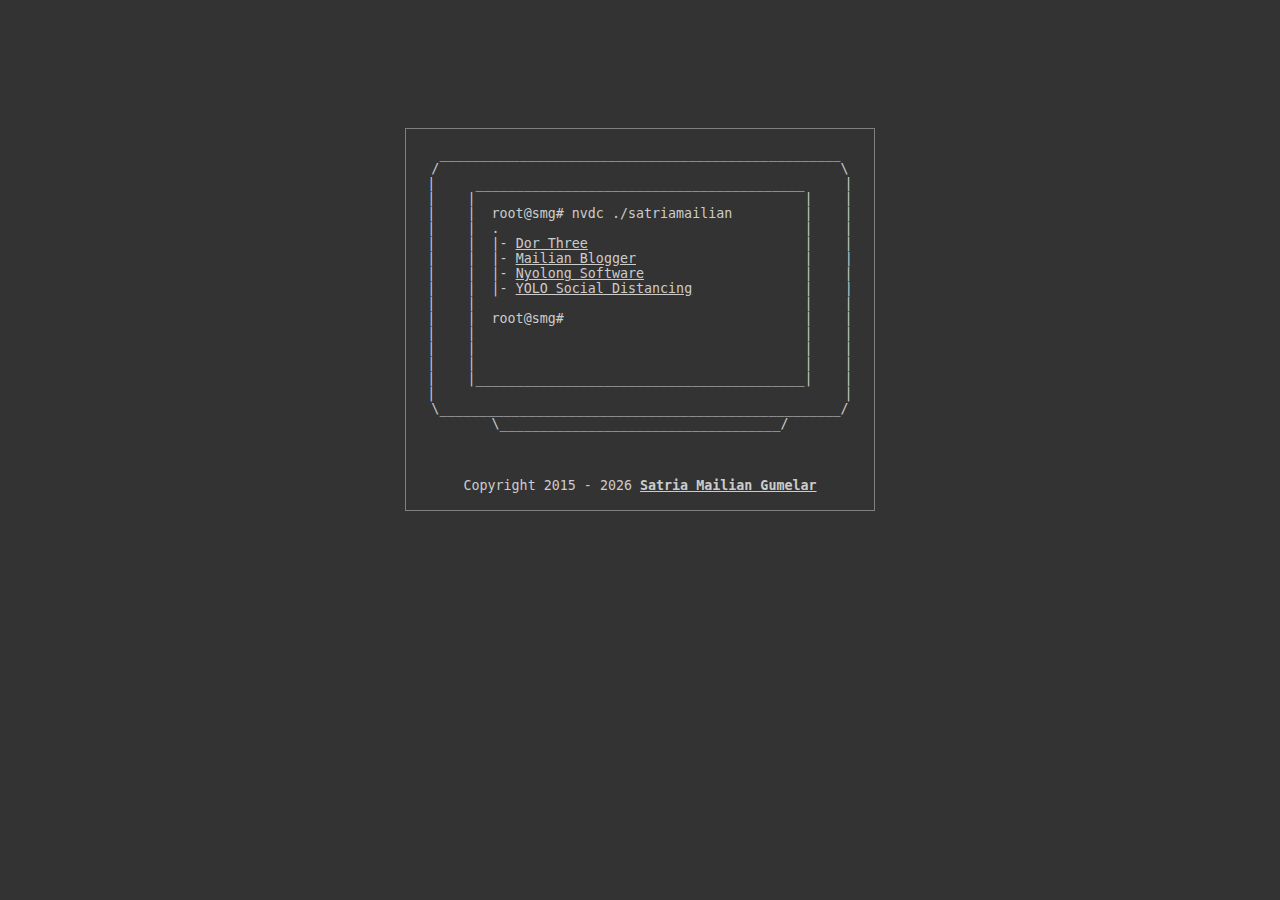
==== index.html @ 02996a0e "Satria Mailian Gumelar" ====
<html>

<head>
  <title>Satria Mailian Gumelar</title>
  <link rel="shortcut icon" href="icon.png" type="image/x-icon" />
  <style>
    * {
      font-family: monospace;
      font-size: 10pt;
      COLOR: #cccccc;
      background-color: #333333;
    }

    a {
      font-family: monospace;
    }

    b {
      font-weight: bold;
    }

    table {
      border: 1px solid gray;
    }

    td {
      text-align: center;
      padding: 15;
    }
  </style>
  <meta name="viewport" content="width=device-width,height=device-height,initial-scale=1.0" />
  <meta name="description" content="SATRIA MAILIAN GUMELAR">
  <meta name="author" content="SATRIA MAILIAN GUMELAR">
</head>

<body>
  <center>
    <br><br><br><br><br><br><br><br>
    <table>
      <tr>
        <td>
          <pre style="font-family: monospace;">
__________________________________________________
 /                                                  \ 
|     _________________________________________     |
|    |                                         |    |
|    |  root@smg# nvdc ./satriamailian         |    |
|    |  .                                      |    |
|    |  |- <a href="https://github.com/satriamailian/dorthree" target=”_blank”>Dor Three</a>                           |    |
|    |  |- <a href="https://mailianblogger.blogspot.com/" target=”_blank”>Mailian Blogger</a>                     |    |
|    |  |- <a href="https://nyolong-software.blogspot.com/" target=”_blank”>Nyolong Software</a>                    |    |
|    |  |- <a href="https://github.com/satriamailian/yolo-social-distancing" target=”_blank”>YOLO Social Distancing</a>              |    |
|    |                                         |    |
|    |  root@smg#                              |    |
|    |                                         |    |
|    |                                         |    |
|    |                                         |    |
|    |_________________________________________|    |
|                                                   |
 \__________________________________________________/ 
        \___________________________________/        
    </pre>
        </td>
      </tr>

      <tr>
        <td>
          Copyright 2015 -
          <script>document.write(new Date().getFullYear())</script> <b><a href="https://satriamailian.github.io/">
              Satria Mailian Gumelar</a></b>
        </td>
      </tr>
    </table>
    <br><br>
  </center>
</body>

</html>
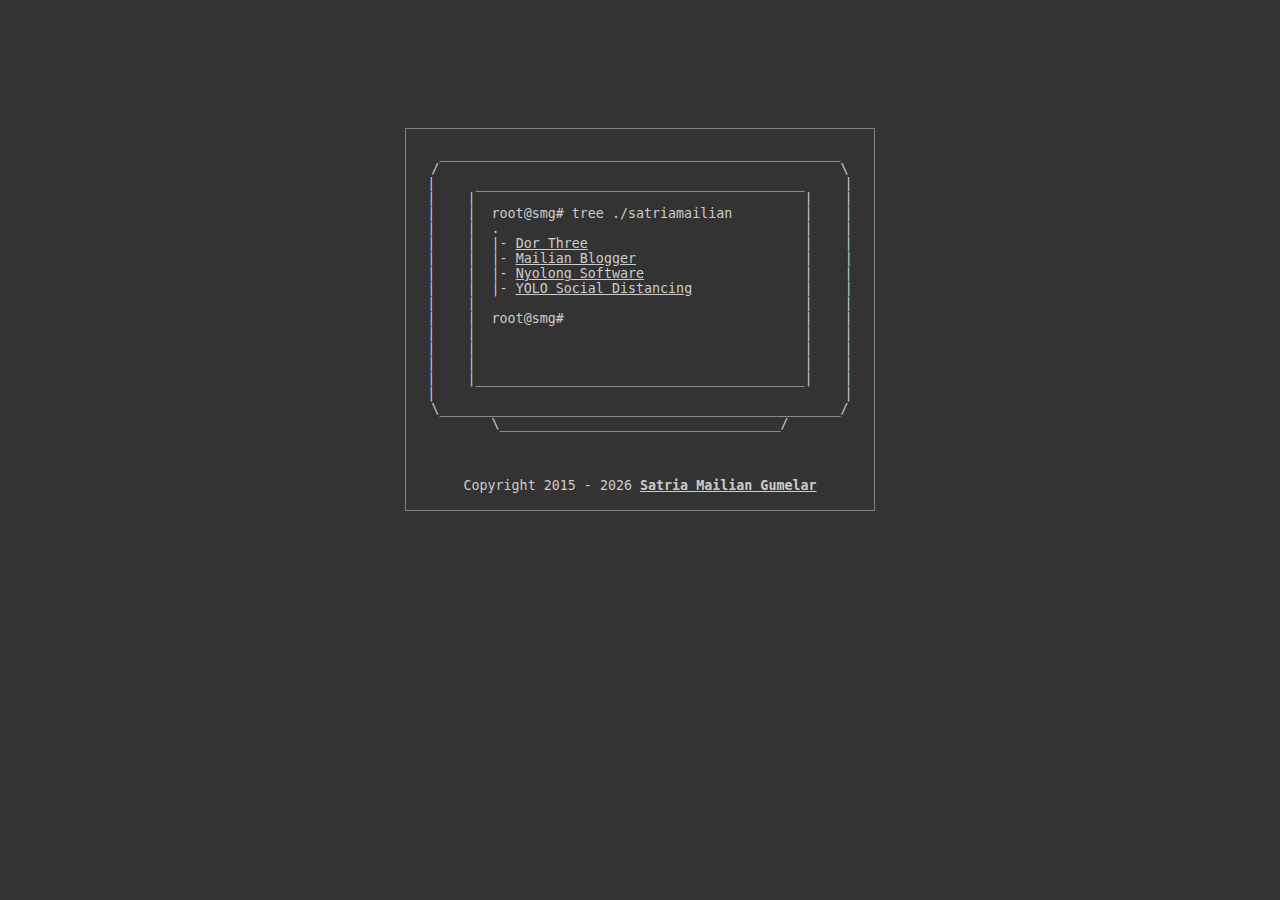
==== commit 7e774056: "Update index.html" ====
--- a/index.html
+++ b/index.html
@@ -44,7 +44,7 @@
  /                                                  \ 
 |     _________________________________________     |
 |    |                                         |    |
-|    |  root@smg# nvdc ./satriamailian         |    |
+|    |  root@smg# tree ./satriamailian         |    |
 |    |  .                                      |    |
 |    |  |- <a href="https://github.com/satriamailian/dorthree" target=”_blank”>Dor Three</a>                           |    |
 |    |  |- <a href="https://mailianblogger.blogspot.com/" target=”_blank”>Mailian Blogger</a>                     |    |
@@ -75,4 +75,4 @@
   </center>
 </body>
 
-</html>+</html>
